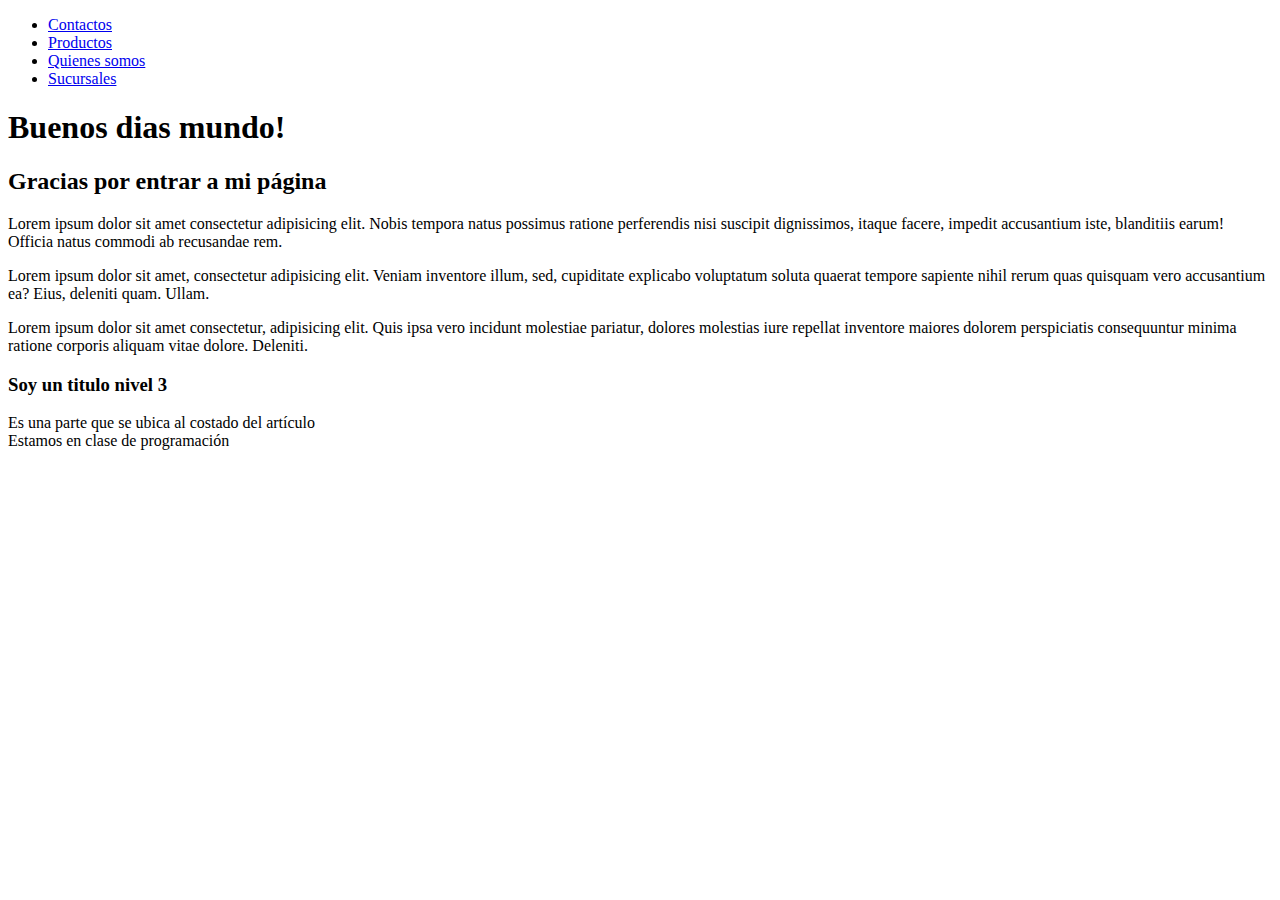
==== Clase1/index.html @ e5e6fd86 "primer commit" ====
<!DOCTYPE html>
<html lang="es">
<head>
    <meta charset="UTF-8">
    <meta http-equiv="X-UA-Compatible" content="IE=edge">
    <meta name="viewport" content="width=device-width, initial-scale=1.0">
    <title>Book</title>
    <!--title es el titulo de la pagina-->

  </head>
    <!--body todo la estructura de mi pagina-->
<body> 
  <!--header es la primera que usamos, es parte del cuerpo-->
  <header>
    
    <!--Nav navegacion-->
      <nav>
       <ul>
          <li><a href="./pages/contactos.html">Contactos </a></li>
          <li><a href="./pages/productos.html">Productos </a></li>
          <li><a href="./pages/quienes somos.html">Quienes somos </a></li>
          <li><a href="./pages/sucursales.html">Sucursales </a></li>
       </ul> 
       </nav>
  </header>

<!--main es lo mas importante la principal-->
<main>
  
  <!--h1 seria el titulo-->
  <h1>
    Buenos dias mundo!
  </h1>  
  
  <section>
  <!--h2 seria el subtitulo-->
  <h2>
    Gracias por entrar a mi página
  </h2>
  </section>

  <!--article es articulo-->
  <article>
    <!--p es parrafo-->
    <p>
      Lorem ipsum dolor sit amet consectetur adipisicing elit. Nobis tempora natus possimus ratione perferendis nisi suscipit dignissimos, itaque facere, impedit accusantium iste, blanditiis earum! Officia natus commodi ab recusandae rem.
    </p>
    <p>
      Lorem ipsum dolor sit amet, consectetur adipisicing elit. Veniam inventore illum, sed, cupiditate explicabo voluptatum soluta quaerat tempore sapiente nihil rerum quas quisquam vero accusantium ea? Eius, deleniti quam. Ullam.
    </p>
  </article>

  <p>
  Lorem ipsum dolor sit amet consectetur, adipisicing elit. Quis ipsa vero incidunt molestiae pariatur, dolores molestias iure repellat inventore maiores dolorem perspiciatis consequuntur minima ratione corporis aliquam vitae dolore. Deleniti.
  </p>

  <h3>Soy un titulo nivel 3</h3>

  <aside>
    Es una parte que se ubica al costado del artículo
  </aside>

  </main>

<!--footer es el ultimo, es el pie de pagina-->
<footer>
  Estamos en clase de programación
</footer>

</body>
    <!--body todo la estructura de cierre-->
</html>
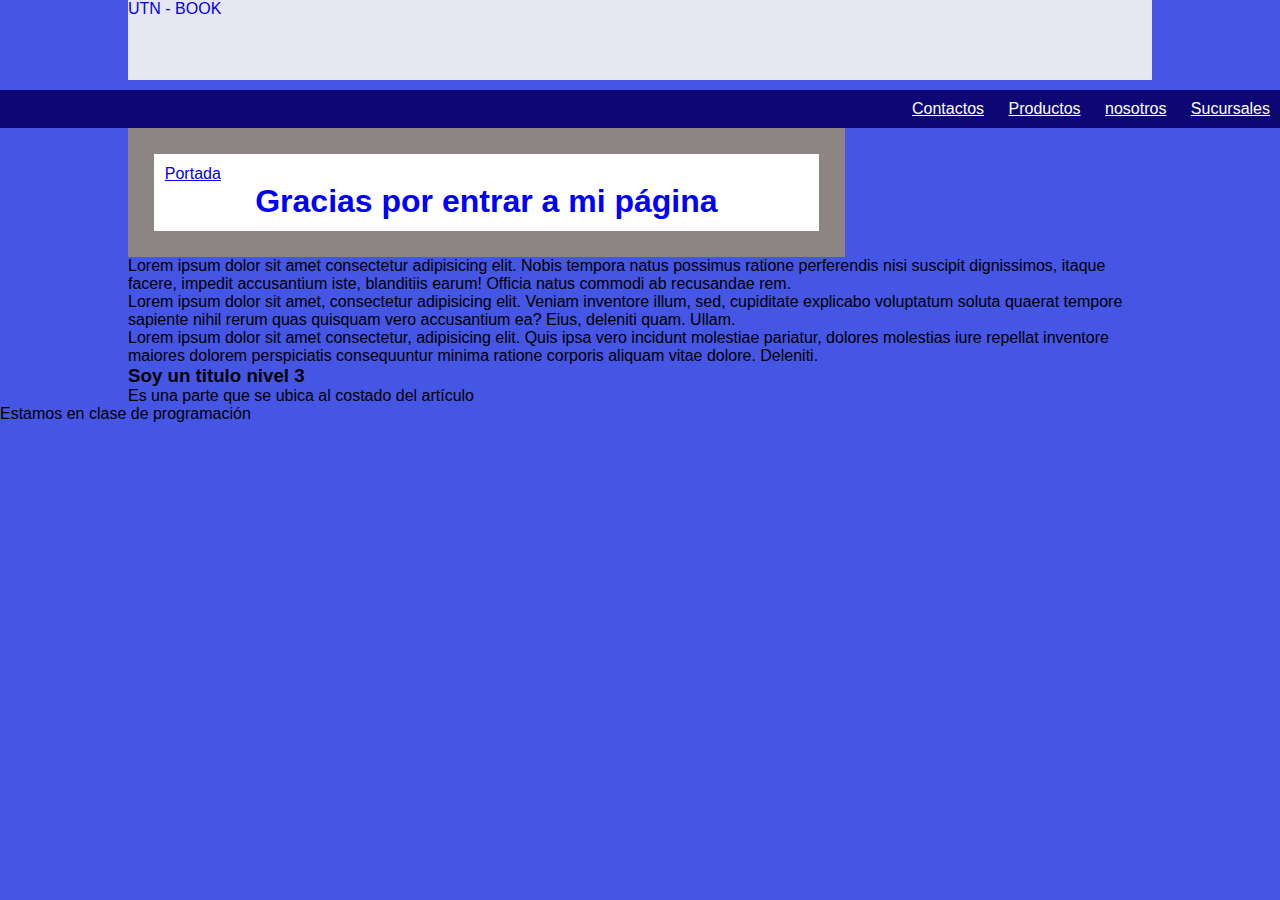
==== commit 42b4b374: "en css" ====
--- a/Clase1/index.html
+++ b/Clase1/index.html
@@ -4,6 +4,7 @@
     <meta charset="UTF-8">
     <meta http-equiv="X-UA-Compatible" content="IE=edge">
     <meta name="viewport" content="width=device-width, initial-scale=1.0">
+    <link rel="stylesheet" href="./css/index.css">
     <title>Book</title>
     <!--title es el titulo de la pagina-->
 
@@ -11,32 +12,40 @@
     <!--body todo la estructura de mi pagina-->
 <body> 
   <!--header es la primera que usamos, es parte del cuerpo-->
-  <header>
+  <header class="header margen">
+    <div class="logo">
+      <a href="/" class="linklogo">
+        utn - Book
+      </a>
+    </div>
+  </header>
     
     <!--Nav navegacion-->
-      <nav>
-       <ul>
-          <li><a href="./pages/contactos.html">Contactos </a></li>
-          <li><a href="./pages/productos.html">Productos </a></li>
-          <li><a href="./pages/quienes somos.html">Quienes somos </a></li>
+      <nav class="navbar">
+        <ul class="menuprincipal">
+              <li><a href="./pages/contactos.html">Contactos </a></li>
+              <li><a href="./pages/productos.html">Productos </a></li>
+              <li><a href="./pages/nosotros.html"> nosotros </a></li>
           <li><a href="./pages/sucursales.html">Sucursales </a></li>
-       </ul> 
+        </ul> 
        </nav>
   </header>
 
 <!--main es lo mas importante la principal-->
-<main>
-  
-  <!--h1 seria el titulo-->
-  <h1>
-    Buenos dias mundo!
-  </h1>  
-  
+<main id="main" class="margen">
+
+  <section id="portada">
+
+    <article class="destacado">
+      <a href="./imagenes/concepto-gesto-rock-monocromo-vintage_225004-1211.webp">Portada</a>
+      <h1 class="micolor fuente" id="titulo"> 
+        Gracias por entrar a mi página 
+      </h1>
+    </article>
+
+  </section>
+
   <section>
-  <!--h2 seria el subtitulo-->
-  <h2>
-    Gracias por entrar a mi página
-  </h2>
   </section>
 
   <!--article es articulo-->
--- a/Clase1/css/index.css
+++ b/Clase1/css/index.css
@@ -0,0 +1,99 @@
+/* reseteo de margen y relleno las etiquetas*/
+
+*{
+  margin: 0;
+  padding: 0;  
+}
+
+html{
+    font-family: 'Lucida Sans', 'Lucida Sans Regular', 'Lucida Grande', 'Lucida Sans Unicode', Geneva, Verdana, sans-serif;
+    font-size: 16px;
+}
+
+body
+{
+    background: rgb(69, 85, 228)    
+}
+
+h1{
+    color: gold;
+}
+
+header{
+    background: white;
+}
+
+.header{
+    background: rgb(231, 231, 243);
+    color:rgb(19, 1, 1);
+    height: 80px;
+    margin-bottom: 10px;
+}
+
+.margen{
+    width: 80vw;
+    margin-left: auto;
+    margin-right: auto;
+}
+
+.logo{
+    text-transform: uppercase;
+}
+
+.logo a{
+    text-decoration: white;
+}
+
+.navbar{
+    background: rgb(13, 6, 117);
+    color: white;
+}
+
+.navbar ul{
+    text-align: right;
+}
+
+.navbar ul li{
+    display: inline-block;
+}
+
+.navbar ul a{
+    text-align: right;
+    display: block;
+    padding: 10px;
+    color: white;
+}
+
+.navbar ul li a:hover{
+    background: white;
+    color: rgb(13, 6, 117)
+
+}
+
+#portada{
+    width: 70%;
+    background: rgb(141, 132, 132);
+    padding: 1.6em;
+    box-sizing: border-box;
+}
+
+.destacado{
+    background: white;
+    padding: 0.7em;
+}
+
+.micolor{
+    color: blue;
+    text-align: center;
+}
+
+.fuente{
+    font-family: 'Segoe UI', Tahoma, Geneva, Verdana, sans-serif
+}
+
+.caja{
+    border-top: 4px solid;
+    border-left: 2%;
+
+
+}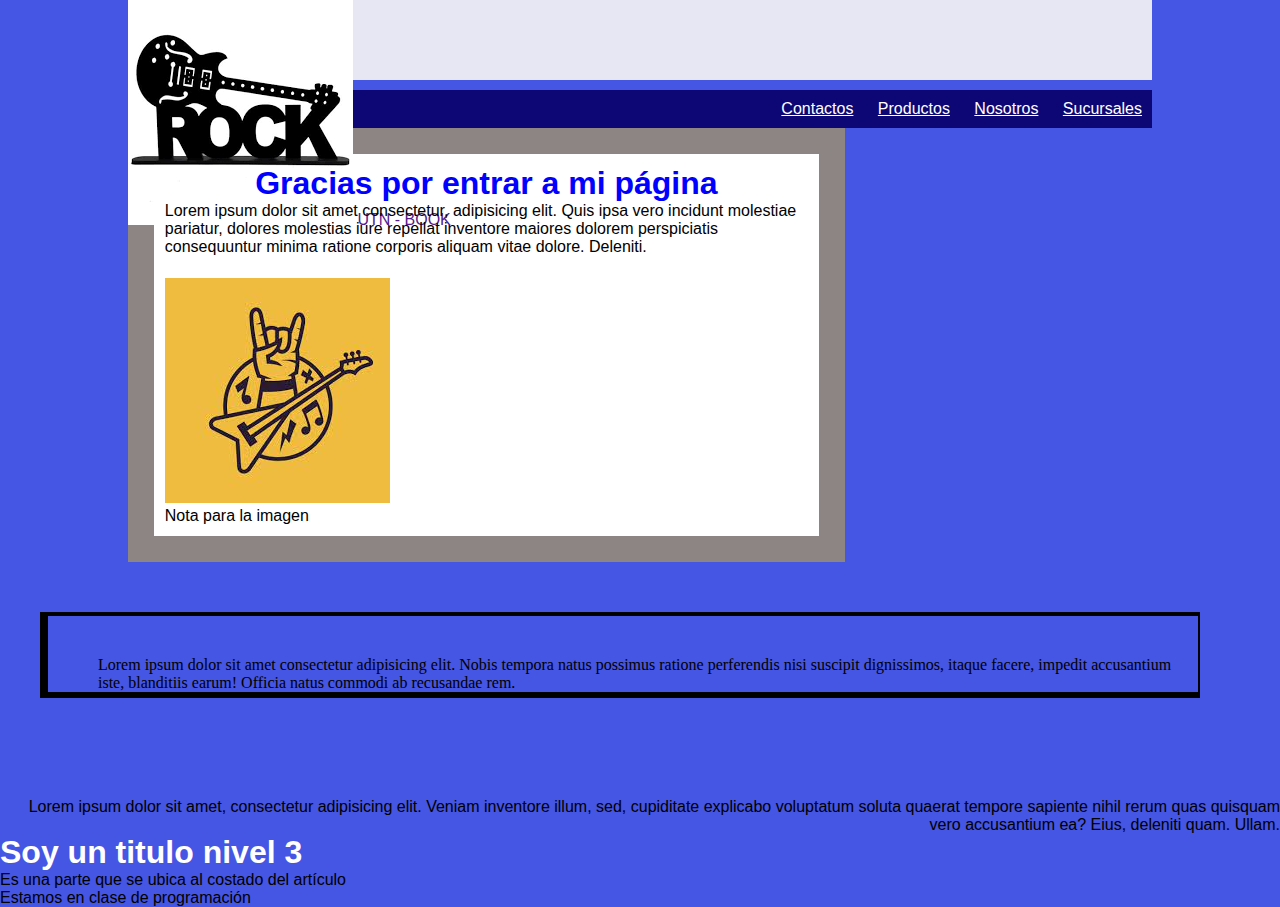
==== commit 55d7dea4: "cambios en index" ====
--- a/Clase1/index.html
+++ b/Clase1/index.html
@@ -14,62 +14,69 @@
   <!--header es la primera que usamos, es parte del cuerpo-->
   <header class="header margen">
     <div class="logo">
-      <a href="/" class="linklogo">
+      <a href="" class="linklogo">
+        <img src="./imagenes/images.png">
         utn - Book
       </a>
     </div>
   </header>
     
     <!--Nav navegacion-->
-      <nav class="navbar">
+      <nav class="navbar margen">
         <ul class="menuprincipal">
               <li><a href="./pages/contactos.html">Contactos </a></li>
               <li><a href="./pages/productos.html">Productos </a></li>
-              <li><a href="./pages/nosotros.html"> nosotros </a></li>
-          <li><a href="./pages/sucursales.html">Sucursales </a></li>
+              <li><a href="./pages/nosotros.html"> Nosotros </a></li>
+              <li><a href="./pages/sucursales.html">Sucursales </a></li>
         </ul> 
+
        </nav>
-  </header>
+
 
 <!--main es lo mas importante la principal-->
 <main id="main" class="margen">
-
-  <section id="portada">
-
+  <section id="portada"> 
     <article class="destacado">
-      <a href="./imagenes/concepto-gesto-rock-monocromo-vintage_225004-1211.webp">Portada</a>
-      <h1 class="micolor fuente" id="titulo"> 
-        Gracias por entrar a mi página 
-      </h1>
+        <a href="./imagenes/concepto-gesto-rock-monocromo-vintage_225004-1211.webp"></a>
+        <h1 class="micolor fuente" id="titulo"> 
+          Gracias por entrar a mi página 
+        </h1>
+        <p>
+          Lorem ipsum dolor sit amet consectetur, adipisicing elit. Quis ipsa vero incidunt molestiae pariatur, dolores molestias iure repellat inventore maiores dolorem perspiciatis consequuntur minima ratione corporis aliquam vitae dolore. Deleniti.
+        </p>
     </article>
 
+  <!--article es articulo-->
+  <article class="default">
+    <figure class="imagNota">
+      <a href="">
+        <img src="./imagenes/descarga.jpeg" alt="Imagen">
+      </a>
+      <figcaption>
+        Nota para la imagen
+      </figcaption>
+    </figure>
   </section>
+  </main>
 
-  <section>
-  </section>
+  </article>
+    <article>
+      <!--p es parrafo-->
+      <p class="caja">
+      Lorem ipsum dolor sit amet consectetur adipisicing elit. Nobis tempora natus possimus ratione perferendis nisi suscipit dignissimos, itaque facere, impedit accusantium iste, blanditiis earum! Officia natus commodi ab recusandae rem.
+      </p>
+      <p style="text-align: right;">
+      Lorem ipsum dolor sit amet, consectetur adipisicing elit. Veniam inventore illum, sed, cupiditate explicabo voluptatum soluta quaerat tempore sapiente nihil rerum quas quisquam vero accusantium ea? Eius, deleniti quam. Ullam.
+      </p>
+    </article>
 
-  <!--article es articulo-->
-  <article>
-    <!--p es parrafo-->
-    <p>
-      Lorem ipsum dolor sit amet consectetur adipisicing elit. Nobis tempora natus possimus ratione perferendis nisi suscipit dignissimos, itaque facere, impedit accusantium iste, blanditiis earum! Officia natus commodi ab recusandae rem.
-    </p>
-    <p>
-      Lorem ipsum dolor sit amet, consectetur adipisicing elit. Veniam inventore illum, sed, cupiditate explicabo voluptatum soluta quaerat tempore sapiente nihil rerum quas quisquam vero accusantium ea? Eius, deleniti quam. Ullam.
-    </p>
-  </article>
-
-  <p>
-  Lorem ipsum dolor sit amet consectetur, adipisicing elit. Quis ipsa vero incidunt molestiae pariatur, dolores molestias iure repellat inventore maiores dolorem perspiciatis consequuntur minima ratione corporis aliquam vitae dolore. Deleniti.
-  </p>
-
-  <h3>Soy un titulo nivel 3</h3>
+  <h1 id="miid">Soy un titulo nivel 3</h1>
 
   <aside>
     Es una parte que se ubica al costado del artículo
   </aside>
 
-  </main>
+
 
 <!--footer es el ultimo, es el pie de pagina-->
 <footer>
--- a/Clase1/css/index.css
+++ b/Clase1/css/index.css
@@ -10,14 +10,12 @@
     font-size: 16px;
 }
 
-body
-{
+body{
     background: rgb(69, 85, 228)    
 }
 
-h1{
-    color: gold;
-}
+
+
 
 header{
     background: white;
@@ -41,6 +39,7 @@
 }
 
 .logo a{
+    text-decoration: none;
     text-decoration: white;
 }
 
@@ -58,7 +57,7 @@
 }
 
 .navbar ul a{
-    text-align: right;
+    text-align: none;
     display: block;
     padding: 10px;
     color: white;
@@ -77,7 +76,7 @@
     box-sizing: border-box;
 }
 
-.destacado{
+.destacado, .default{
     background: white;
     padding: 0.7em;
 }
@@ -89,11 +88,36 @@
 
 .fuente{
     font-family: 'Segoe UI', Tahoma, Geneva, Verdana, sans-serif
+    
 }
 
 .caja{
     border-top: 4px solid;
-    border-left: 2%;
+    border-right: 2px solid;
+    border-bottom: 6px solid;
+    border-left: 8px solid;
+    padding-top: 30px;
+    padding-right: 20px;
+    padding-top: 40px;
+    padding-left: 50px;
+    margin-top: 50px;
+    margin-right: 80px;
+    margin-bottom: 100px;
+    margin-left: 40px;
+    font-family: Roboto;
+}
 
+#miid{
+    color: white;
+}
 
+.formulario{
+    margin-top: 30px;
+    margin-left: 50px;
+
+}
+
+.dato{
+    width: 80%;
+    height: 50px;
 }